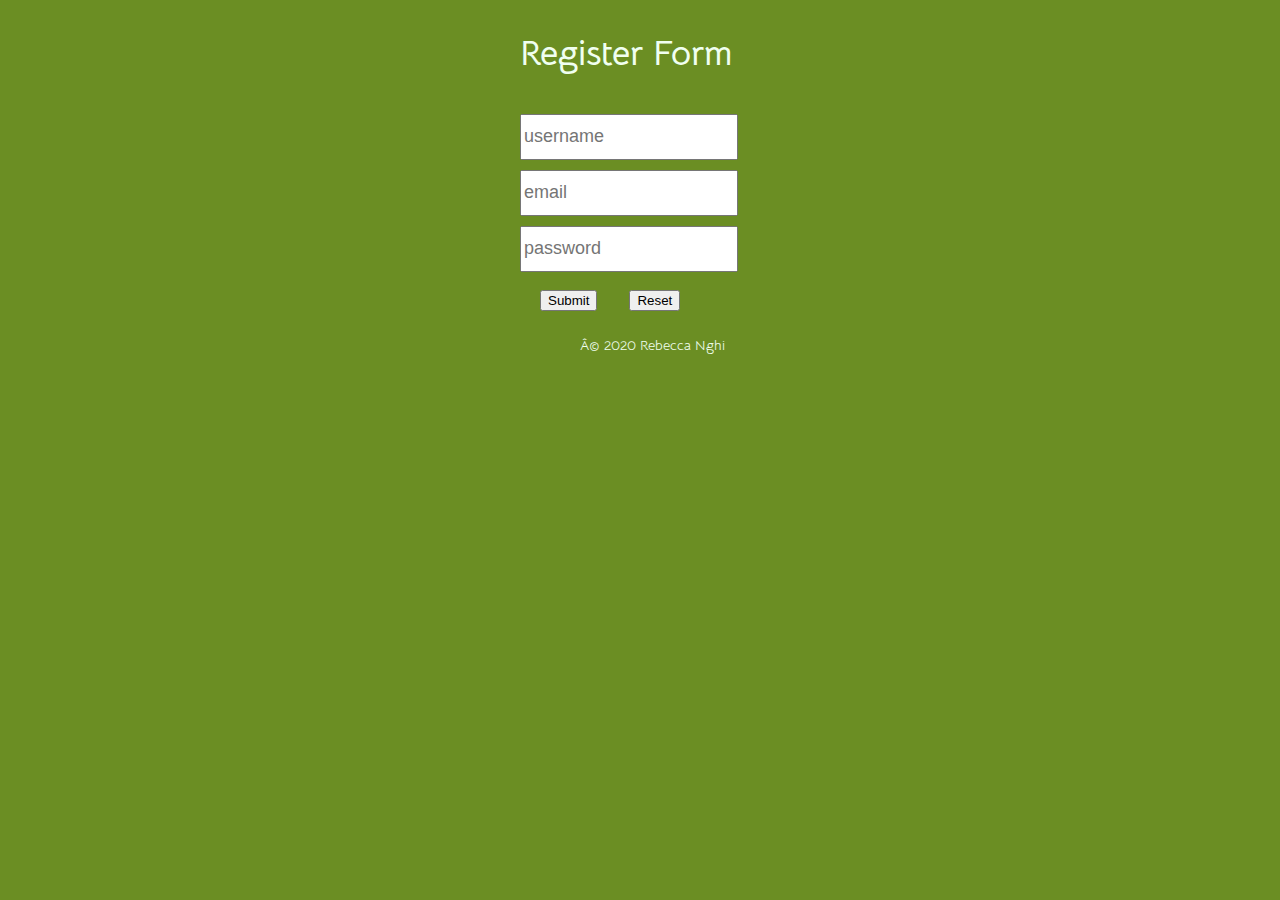
==== Corrections/HTML5 Form Vaildator/index.html @ f9195c9b "Add files via upload" ====
<!DOCTYPE html>
<html lan="en">
    <head>
        <meta charset="uft-8">
        <meta http-equiv="X-UA-Compatible" content="IE=edge">
        <title>Week 5 Project</title>
        
        <meta name="description" content="" >
        <meta name="viewport" content="width=device-width, initial-scale=1">

        <link rel="stylesheet" type="text/css" media="screen" href="wk5.css">
        <link href="https://fonts.googleapis.com/css?family=Bellota+Text&display=swap" rel="stylesheet">
    </head>

    <body>
        <div class="form_contain">
            <div class="content_form"> 
                <h1 id="titlehw"> Register Form </h1>    
                    <form action="submit.html" id="idv_form"> 
                         <input type= "text" name ="username" placeholder="username"
                            pattern="J-p-i_9-da-uy_gh"
                                title="A valid username must be entered. At least one number, one 
                                special character with 8 characters must be entered."
                            required>

                         <input type="email" name="mail" placeholder="email"
                            pattern= "r_io_09-er{5}"
                                    title="Emails must contain an @ to be acceptable with an existing extension, Some
                                    examples are @gmail.com, @yahoo.com"   
                         required>   
                    
                         <input type="password" name="password" id= "Password" placeholder="password" 
                            pattern="(lo-567_(hid)=r_io_09-et"
                                title="Password must contain 8 characters, a special character with a lower and capital letter.  "    
                         required>
                               
                         <button type="submit" form="idvform" id="btn">Submit</button>
                        <button id="btnreset"> Reset </button>
                    </form>
            </div>
        </div>

        <script src="js/main.js"></script>

    </body>
    <footer id="Bottom">
        <p> © 2020 Rebecca Nghi </p>

    </footer>

</html>
---- Corrections/HTML5 Form Vaildator/wk5.css ----
*/ {
    margin: 0px;
    padding: 0;
    font-size: 100%;
}

body{
    font-family: 'Bellota Text', cursive;
    font-size: 1.5rem;
    color: honeydew;
    background-color: olivedrab;
}
.form_contain{
    display:flex;
    flex-direction: column;
}

.content_form{
    display: block;
    margin:auto;
    text-align: auto;
}

.content_form::after{
    display: block;
    margin: auto;
    height: 0;
    visibility: hidden;
}

h1{
 text-align: left;   
 font-size: 35px;
 margin-left: 30px;
}

form{
    align-items: center;
    margin: 5px 10px;
    width: 70%;
    padding: 5px 15px;
}



input{
    display: block;
    margin: 10px 5px;
    width: 100%;
    height: 40px;
    color: black;
    font-size: 18px;
    width:100%;
}

input ::placeholder{
    margin-left: 15px;
}

button{
    margin-left: 25px;
}

p{
    text-align: center;
    margin-left: 25px;
    font-size: 14px;
}
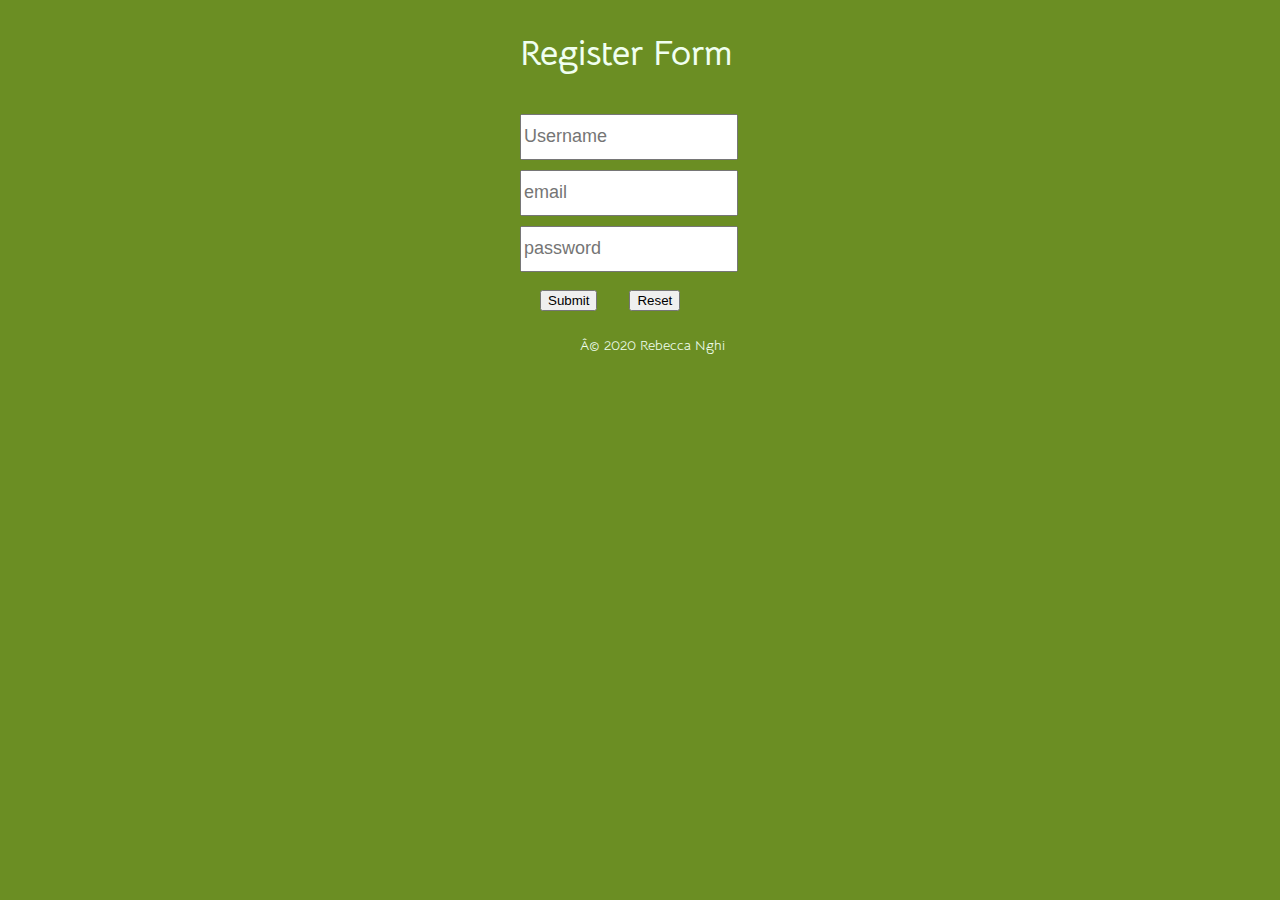
==== commit c23301a1: "Add files via upload" ====
--- a/Corrections/HTML5 Form Vaildator/index.html
+++ b/Corrections/HTML5 Form Vaildator/index.html
@@ -7,35 +7,36 @@
         
         <meta name="description" content="" >
         <meta name="viewport" content="width=device-width, initial-scale=1">
+        <link href="https://fonts.googleapis.com/css?family=Bellota+Text&display=swap" rel="stylesheet">
 
         <link rel="stylesheet" type="text/css" media="screen" href="wk5.css">
-        <link href="https://fonts.googleapis.com/css?family=Bellota+Text&display=swap" rel="stylesheet">
+       
     </head>
 
     <body>
         <div class="form_contain">
             <div class="content_form"> 
-                <h1 id="titlehw"> Register Form </h1>    
+                <h1 id="title_hw"> Register Form </h1>    
                     <form action="submit.html" id="idv_form"> 
-                         <input type= "text" name ="username" placeholder="username"
-                            pattern="J-p-i_9-da-uy_gh"
+                         <input type= "text" name ="username" placeholder="Username"
+                            pattern="^(?=.*\d)(?=.*[a-zA-Z]).{7,15}$"
                                 title="A valid username must be entered. At least one number, one 
-                                special character with 8 characters must be entered."
+                                special character, one capital with 8 characters must be entered."
                             required>
 
                          <input type="email" name="mail" placeholder="email"
-                            pattern= "r_io_09-er{5}"
+                            pattern= "(\b[a-z0-9._%+-]+@[a-z0-9.-]+\.[a-z]{2,}\b)"
                                     title="Emails must contain an @ to be acceptable with an existing extension, Some
                                     examples are @gmail.com, @yahoo.com"   
                          required>   
                     
                          <input type="password" name="password" id= "Password" placeholder="password" 
-                            pattern="(lo-567_(hid)=r_io_09-et"
+                            pattern="^(?=.*\d)(?=.*[a-z])(?=.*[A-Z])\w{13,24}$"
                                 title="Password must contain 8 characters, a special character with a lower and capital letter.  "    
                          required>
                                
-                         <button type="submit" form="idvform" id="btn">Submit</button>
-                        <button id="btnreset"> Reset </button>
+                         <button type="submit" form="idv_form" id="btn">Submit</button>
+                        <button id="btnReset"> Reset </button>
                     </form>
             </div>
         </div>
